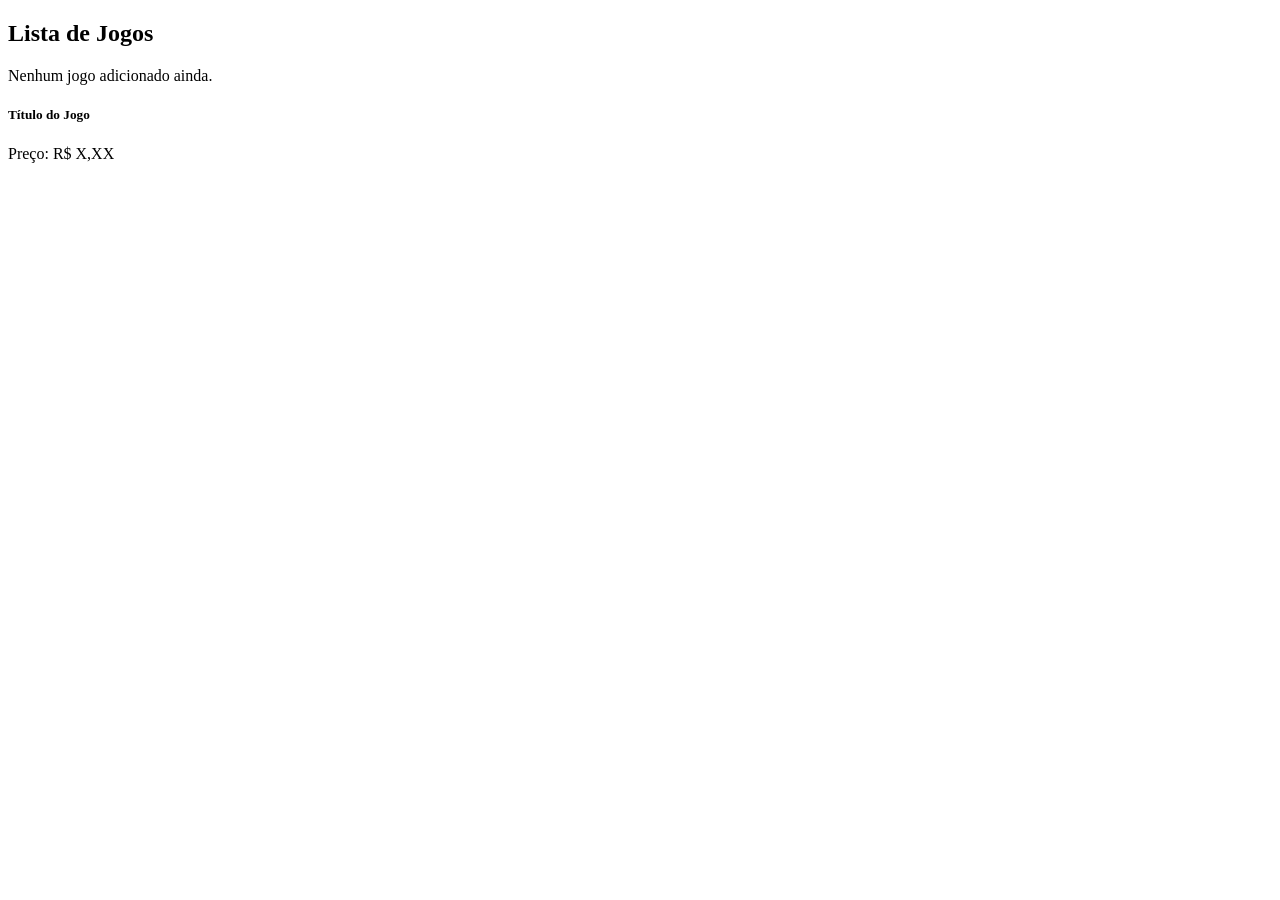
==== gamekingdom/target/classes/templates/gameList.html @ 95d9f8b5 "Merge 152db2a903b51aedf8b4e00b5e9205397774fe4b into 1f9b6e4a0329203dad54fece39d2beb74d0788c5" ====
<!DOCTYPE html>
<html xmlns:th="http://www.thymeleaf.org" lang="pt-br">
<head th:replace="~{layout-base :: head('Lista de Jogos')}"></head>
<body>

<nav th:replace="~{layout-base :: nav}"></nav>

<div class="container mt-5" th:fragment="content">
  <div class="row">
    <div class="col-md-12">
      <h2 class="mb-4">Lista de Jogos</h2>
      <div th:if="${games == null}" class="alert alert-info" role="alert">
        Nenhum jogo adicionado ainda.
      </div>
      <div th:if="${games != null}">
        <div class="list-group">
          <div th:each="game : ${games}" class="list-group-item">
            <h5 class="mb-1" th:text="${game.title}">Título do Jogo</h5>
            <p class="mb-1" th:text="${'Preço: R$ ' + game.price}">Preço: R$ X,XX</p>
          </div>
        </div>
      </div>
    </div>
  </div>
</div>

<footer th:replace="~{layout-base :: footer}"></footer>

</body>
</html>
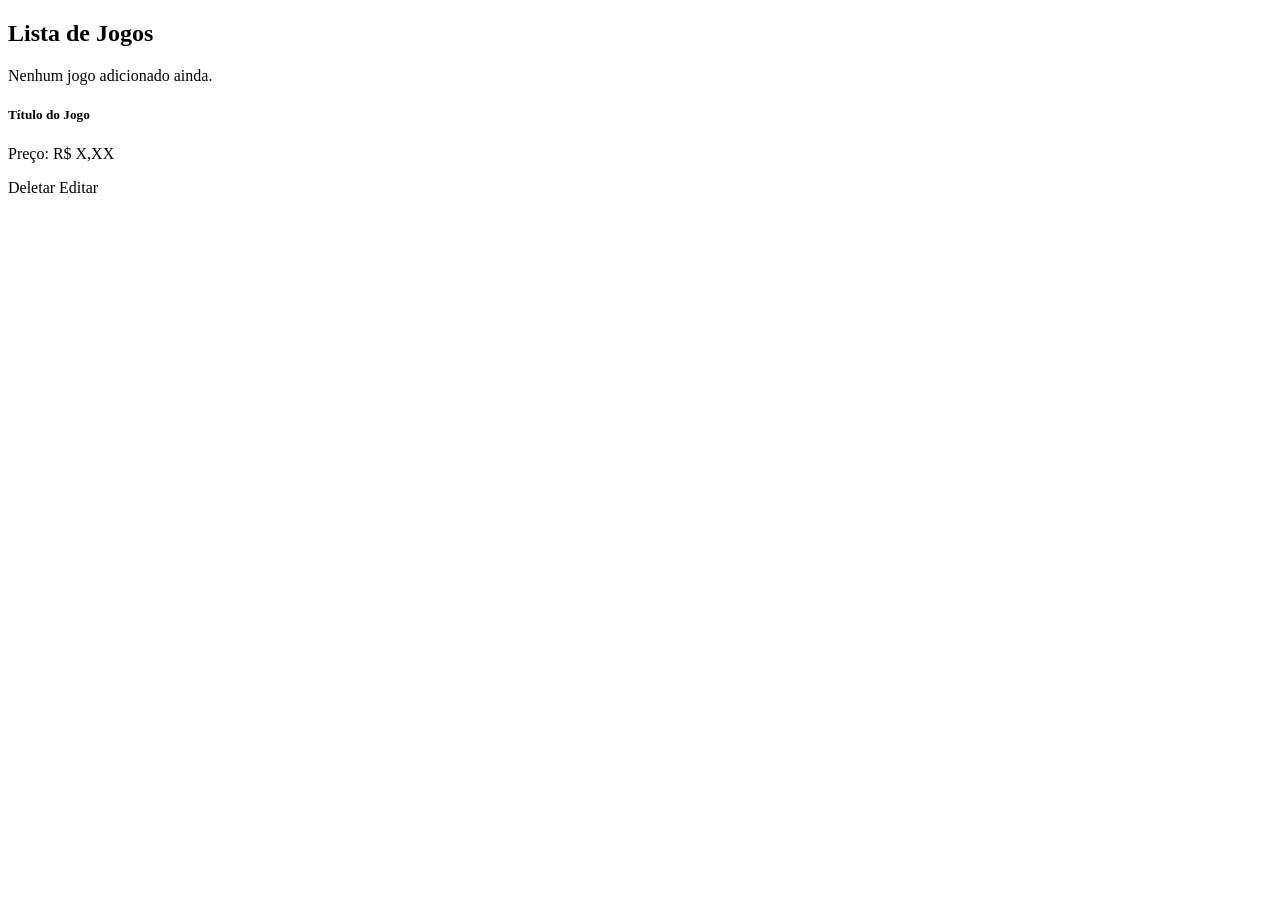
==== commit de121d58: "Merge 1c213c29405bffa65e899d4743b5f34ab638c00e into 1f9b6e4a0329203dad54fece39d2beb74d0788c5" ====
--- a/gamekingdom/target/classes/templates/gameList.html
+++ b/gamekingdom/target/classes/templates/gameList.html
@@ -1,5 +1,5 @@
 <!DOCTYPE html>
-<html xmlns:th="http://www.thymeleaf.org" lang="pt-br">
+<html xmlns:th="http://www.thymeleaf.org/" lang="pt-br">
 <head th:replace="~{layout-base :: head('Lista de Jogos')}"></head>
 <body>
 
@@ -17,6 +17,8 @@
           <div th:each="game : ${games}" class="list-group-item">
             <h5 class="mb-1" th:text="${game.title}">Título do Jogo</h5>
             <p class="mb-1" th:text="${'Preço: R$ ' + game.price}">Preço: R$ X,XX</p>
+            <a th:href="@{'/games/delete/' + ${game.id}}" class="btn btn-danger btn-sm">Deletar</a>
+            <a th:href="@{'/games/update/' + ${game.id}}" class="btn btn-primary btn-sm">Editar</a>
           </div>
         </div>
       </div>
